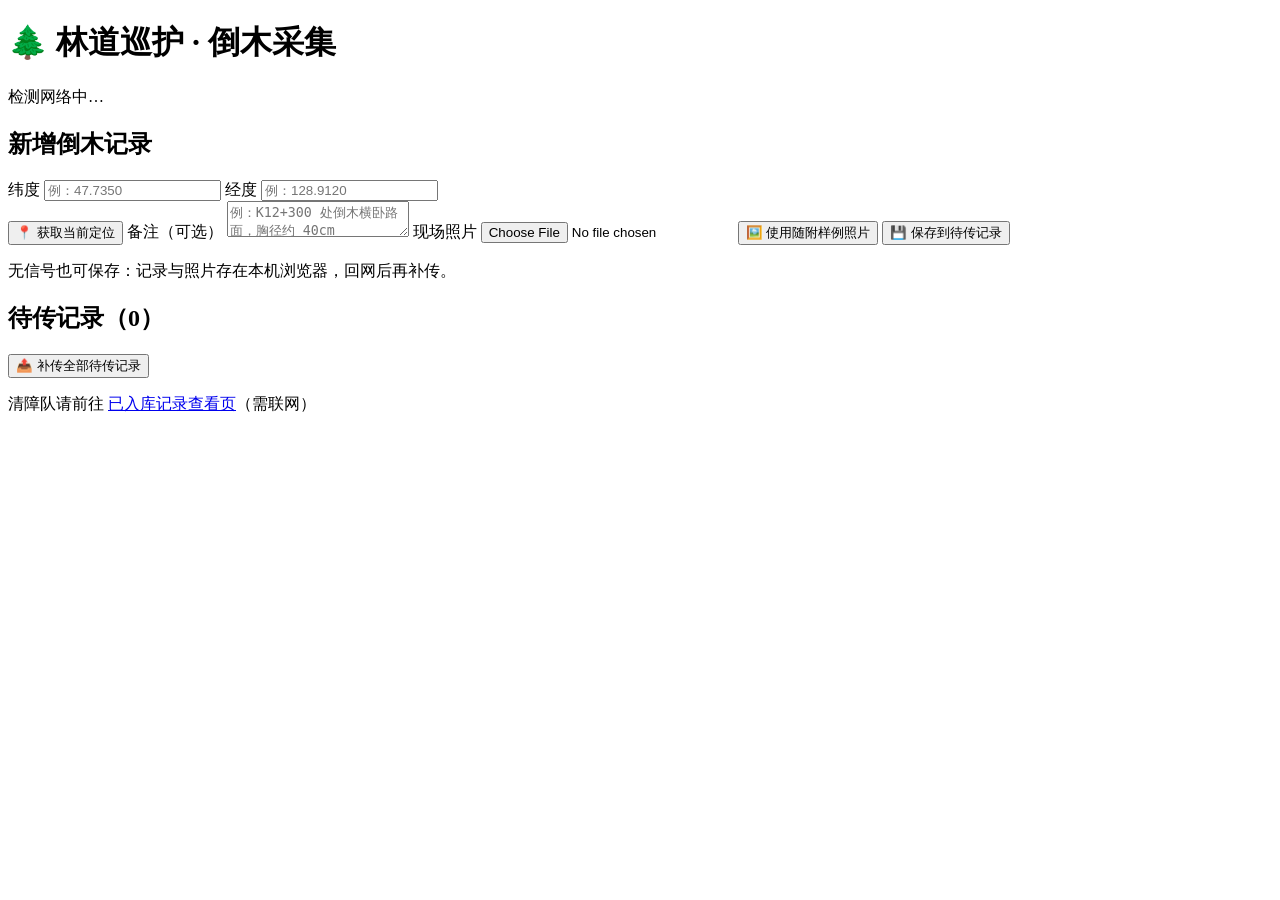
==== app/templates/index.html @ 02189523 "GSB solo-baseline-654df232-6c8e-44a9-9af9-89e800248466 initial: platform archive" ====
<!DOCTYPE html>
<html lang="zh-CN">
<head>
<meta charset="utf-8">
<meta name="viewport" content="width=device-width, initial-scale=1">
<meta name="theme-color" content="#2d5a27">
<title>林道巡护 · 倒木采集</title>
<link rel="stylesheet" href="/static/style.css">
</head>
<body>
<header>
  <h1>🌲 林道巡护 · 倒木采集</h1>
  <p class="net-status" id="netStatus">检测网络中…</p>
</header>

<main>
  <section class="card">
    <h2>新增倒木记录</h2>
    <form id="collectForm" onsubmit="return false;">
      <div class="row">
        <label>纬度
          <input type="number" id="lat" step="any" min="-90" max="90"
                 placeholder="例：47.7350" required>
        </label>
        <label>经度
          <input type="number" id="lng" step="any" min="-180" max="180"
                 placeholder="例：128.9120" required>
        </label>
      </div>
      <button type="button" id="geoBtn" class="btn secondary">📍 获取当前定位</button>

      <label>备注（可选）
        <textarea id="note" rows="2" maxlength="500"
                  placeholder="例：K12+300 处倒木横卧路面，胸径约 40cm"></textarea>
      </label>

      <label>现场照片
        <input type="file" id="photo" accept="image/*" capture="environment">
      </label>
      <button type="button" id="sampleBtn" class="btn secondary">🖼️ 使用随附样例照片</button>
      <img id="preview" class="preview" alt="照片预览" hidden>

      <button type="submit" id="saveBtn" class="btn primary">💾 保存到待传记录</button>
      <p class="hint">无信号也可保存：记录与照片存在本机浏览器，回网后再补传。</p>
    </form>
  </section>

  <section class="card">
    <h2>待传记录（<span id="pendingCount">0</span>）</h2>
    <ul id="pendingList" class="pending-list"></ul>
    <button id="syncBtn" class="btn primary">📤 补传全部待传记录</button>
    <p id="syncStatus" class="hint"></p>
  </section>

  <p class="footer-link">清障队请前往 <a href="/records">已入库记录查看页</a>（需联网）</p>
</main>

<script src="/static/app.js"></script>
</body>
</html>
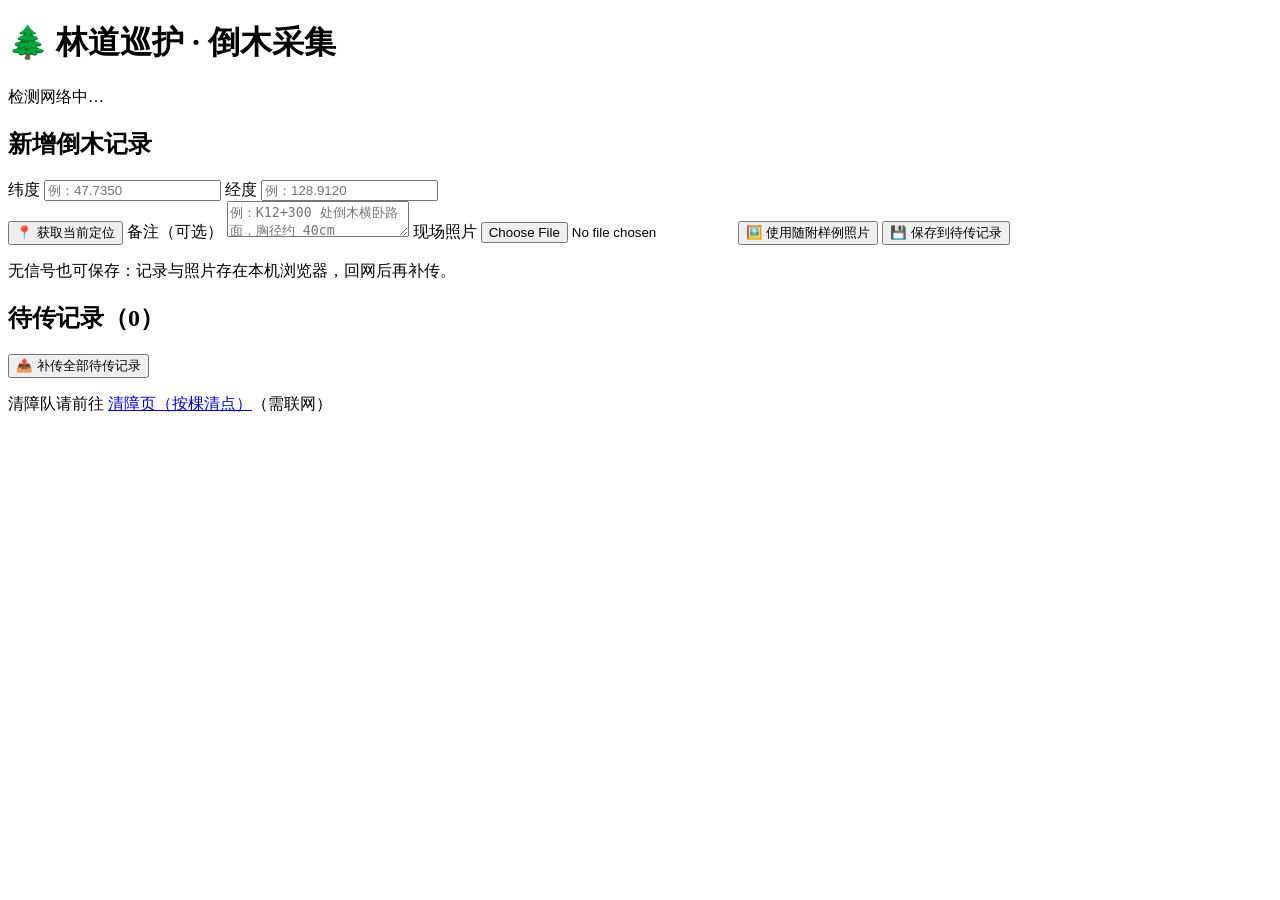
==== commit 7e22d695: "完成开发轮 00bcb586-272a-4372-8107-623ab876161b" ====
--- a/app/templates/index.html
+++ b/app/templates/index.html
@@ -52,7 +52,7 @@
     <p id="syncStatus" class="hint"></p>
   </section>
 
-  <p class="footer-link">清障队请前往 <a href="/records">已入库记录查看页</a>（需联网）</p>
+  <p class="footer-link">清障队请前往 <a href="/records">清障页（按棵清点）</a>（需联网）</p>
 </main>
 
 <script src="/static/app.js"></script>
